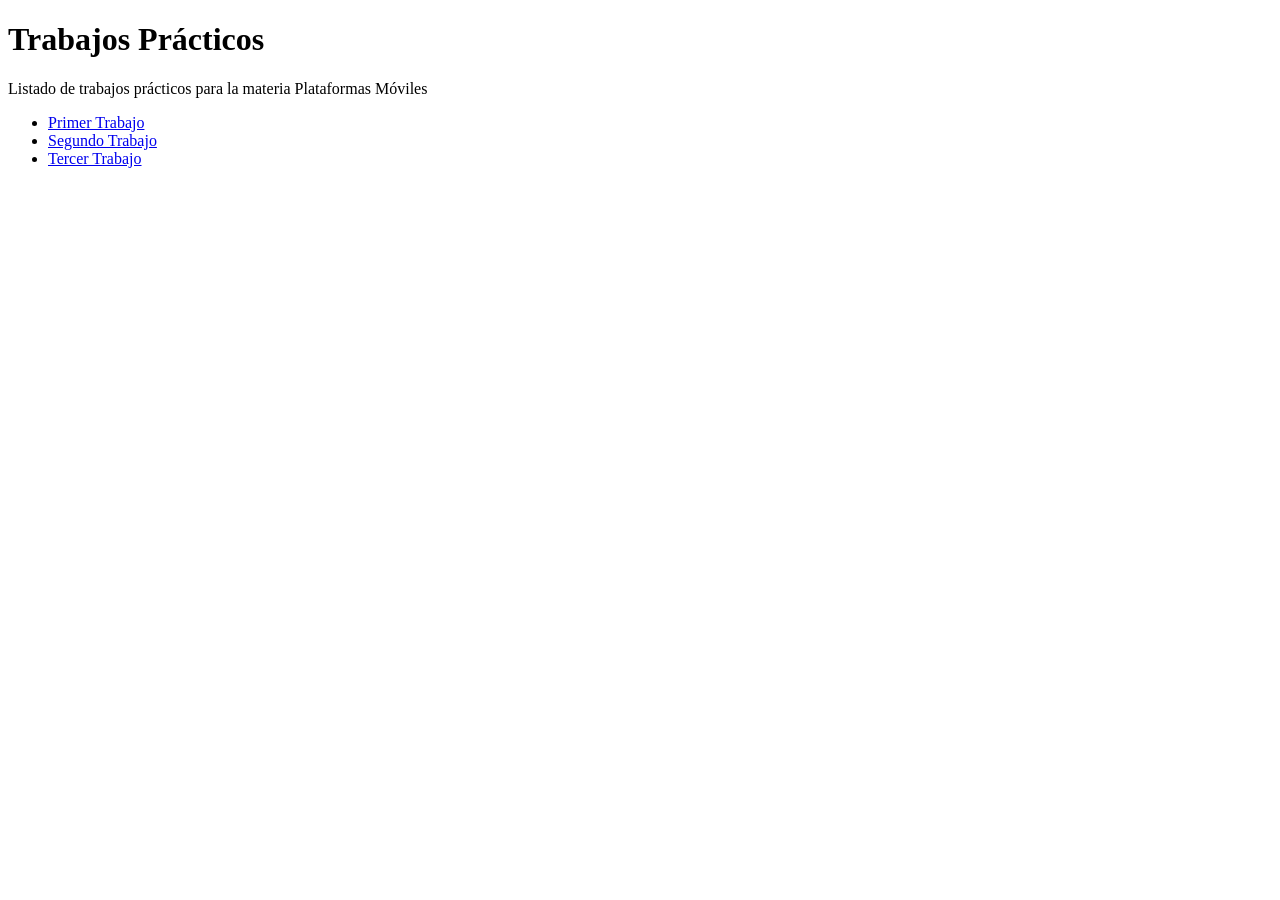
==== index.html @ 2cf4da2a "Update link text for third assignment in index.html" ====
<!DOCTYPE html>
<html>
   <head>
      <title>Hola Mundo!</title>
   </head>
   <body>
     <h1>Trabajos Prácticos</h1>
     <p>Listado de trabajos prácticos para la materia Plataformas Móviles</p>
     <ul>
       <li><a href="tp-1/">Primer Trabajo</a></li>
       <li><a href="tp-2/">Segundo Trabajo</a></li>
       <li><a href="tp-3/">Tercer Trabajo</a></li>
     </ul>
   </body>
</html>
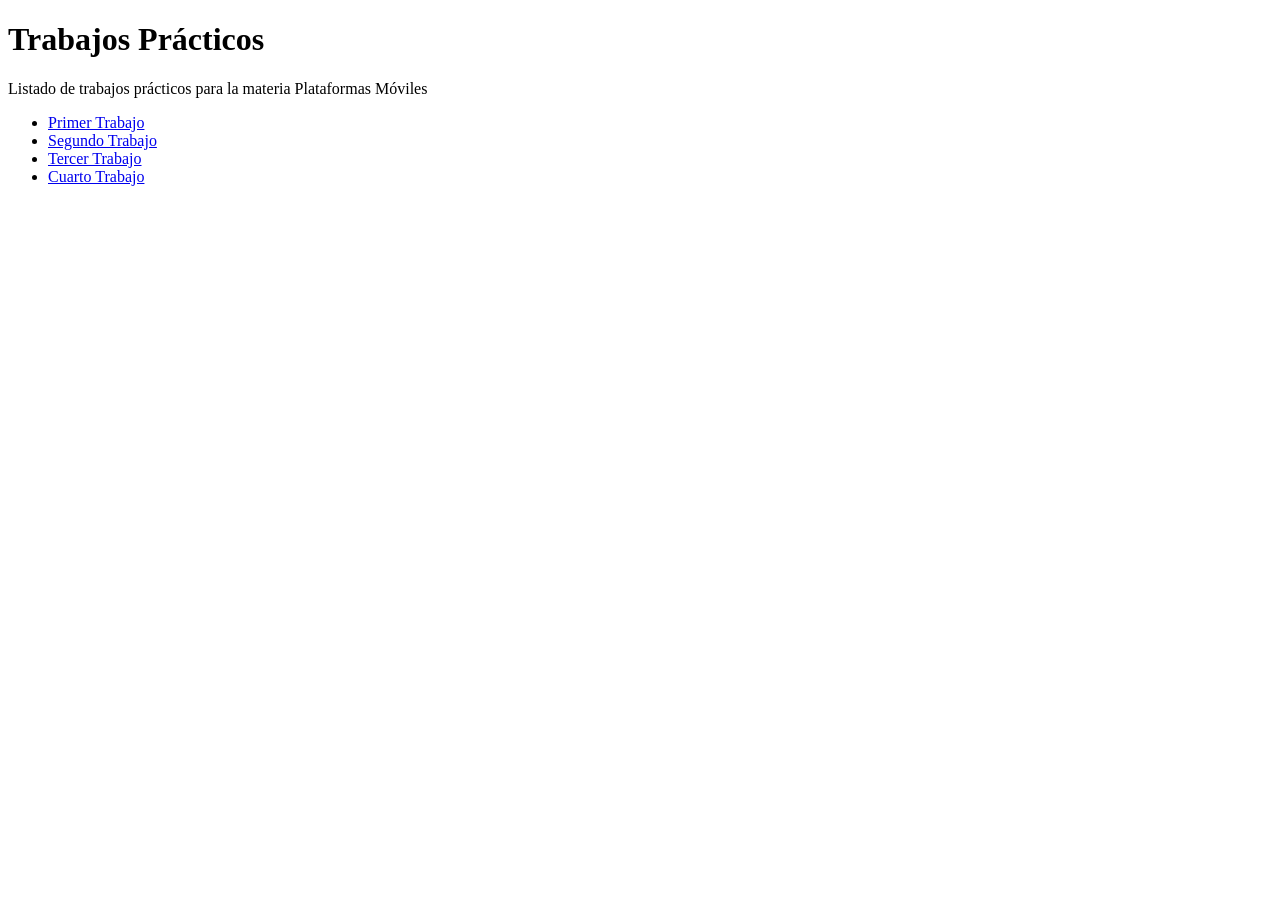
==== commit 0bc6adb5: "Add link to Cuarto Trabajo in index.html" ====
--- a/index.html
+++ b/index.html
@@ -10,6 +10,8 @@
        <li><a href="tp-1/">Primer Trabajo</a></li>
        <li><a href="tp-2/">Segundo Trabajo</a></li>
        <li><a href="tp-3/">Tercer Trabajo</a></li>
+       <li><a href="tp-4/">Cuarto Trabajo</a></li>
+        
      </ul>
    </body>
 </html>
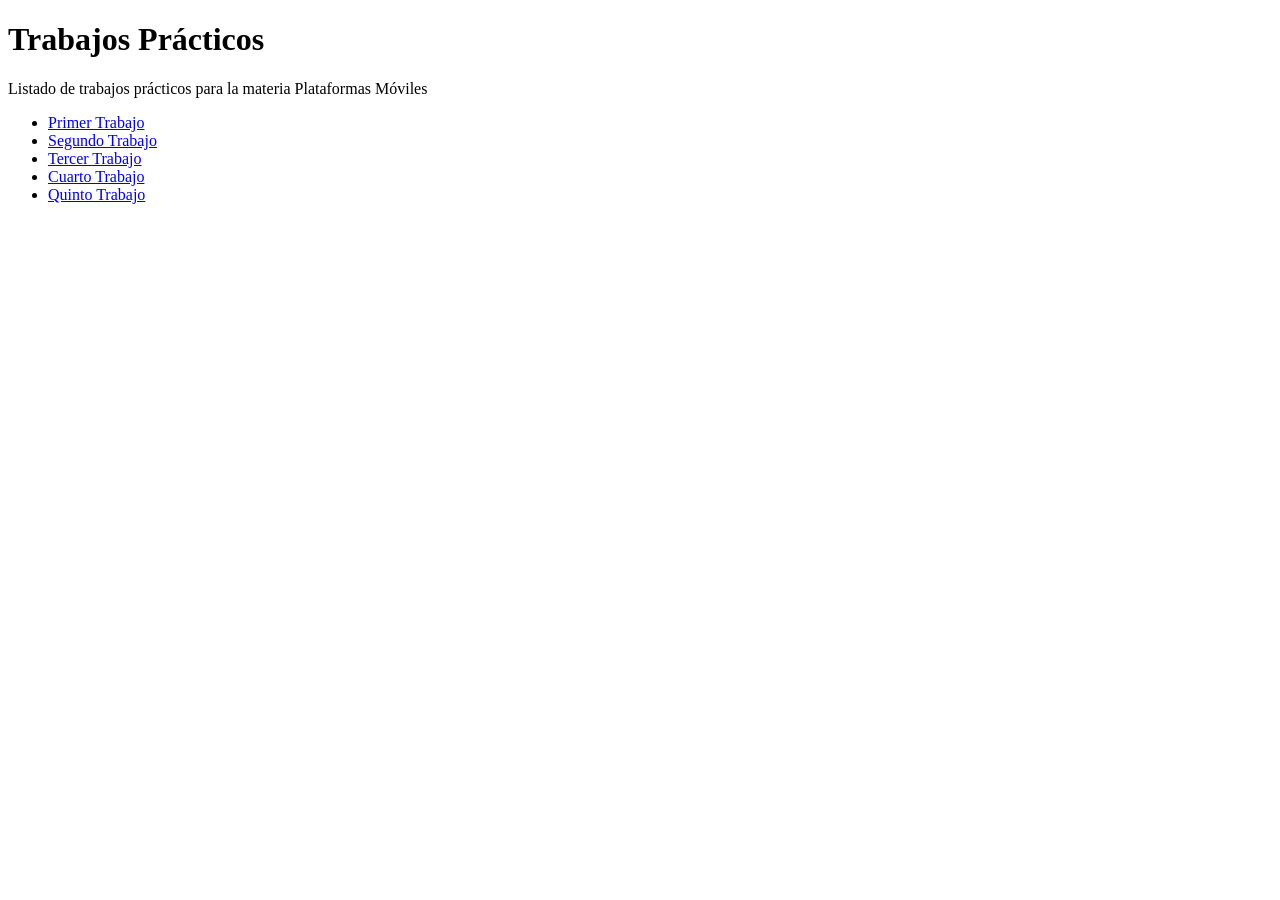
==== commit fca9f202: "Update index.html" ====
--- a/index.html
+++ b/index.html
@@ -11,6 +11,7 @@
        <li><a href="tp-2/">Segundo Trabajo</a></li>
        <li><a href="tp-3/">Tercer Trabajo</a></li>
        <li><a href="tp-4/">Cuarto Trabajo</a></li>
+       <li><a href="tp-5/">Quinto Trabajo</a></li>
         
      </ul>
    </body>
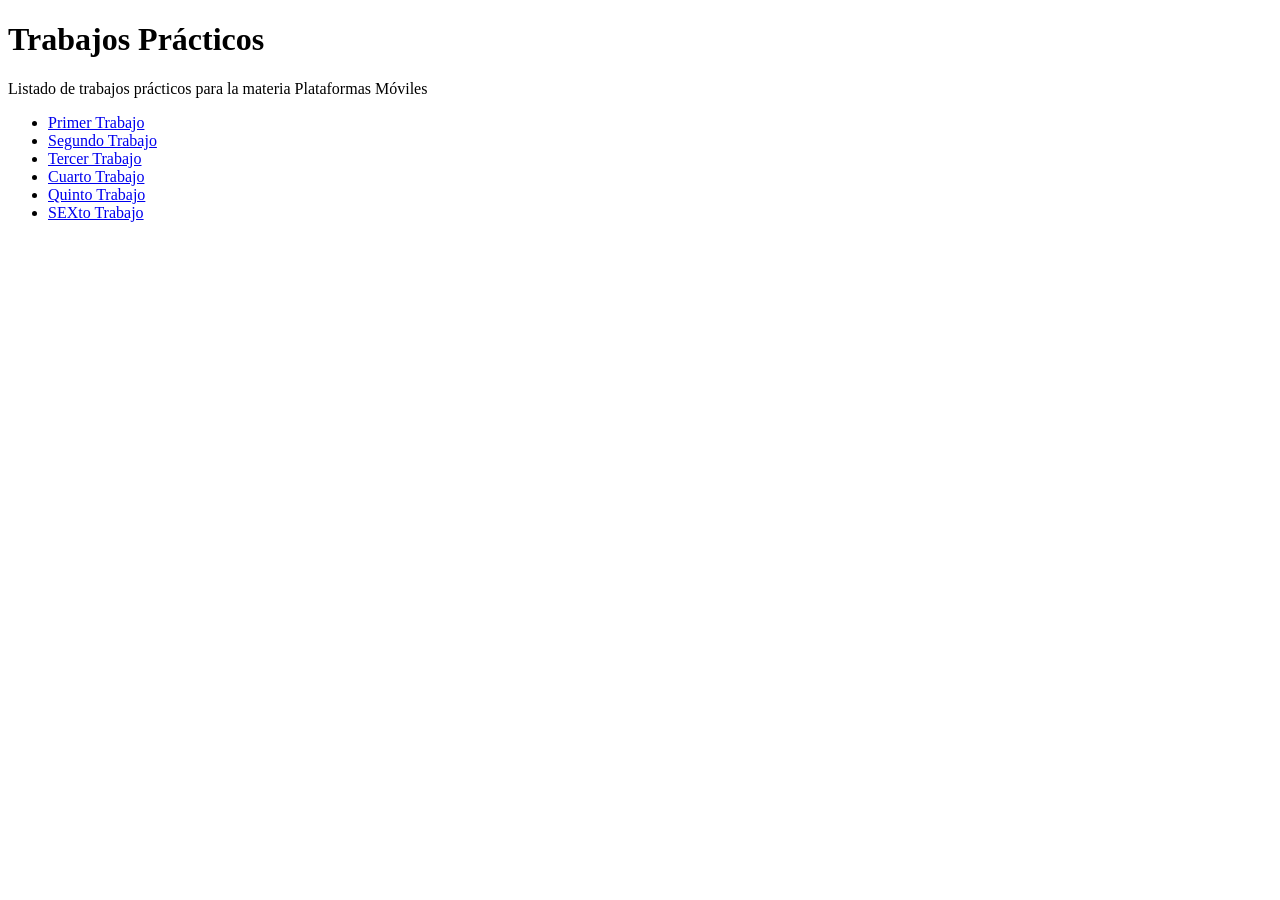
==== commit 176184a6: "Add link for 'to Trabajo' in index.html" ====
--- a/index.html
+++ b/index.html
@@ -12,6 +12,7 @@
        <li><a href="tp-3/">Tercer Trabajo</a></li>
        <li><a href="tp-4/">Cuarto Trabajo</a></li>
        <li><a href="tp-5/">Quinto Trabajo</a></li>
+       <li><a href="tp-6/">SEXto Trabajo</a></li>
         
      </ul>
    </body>
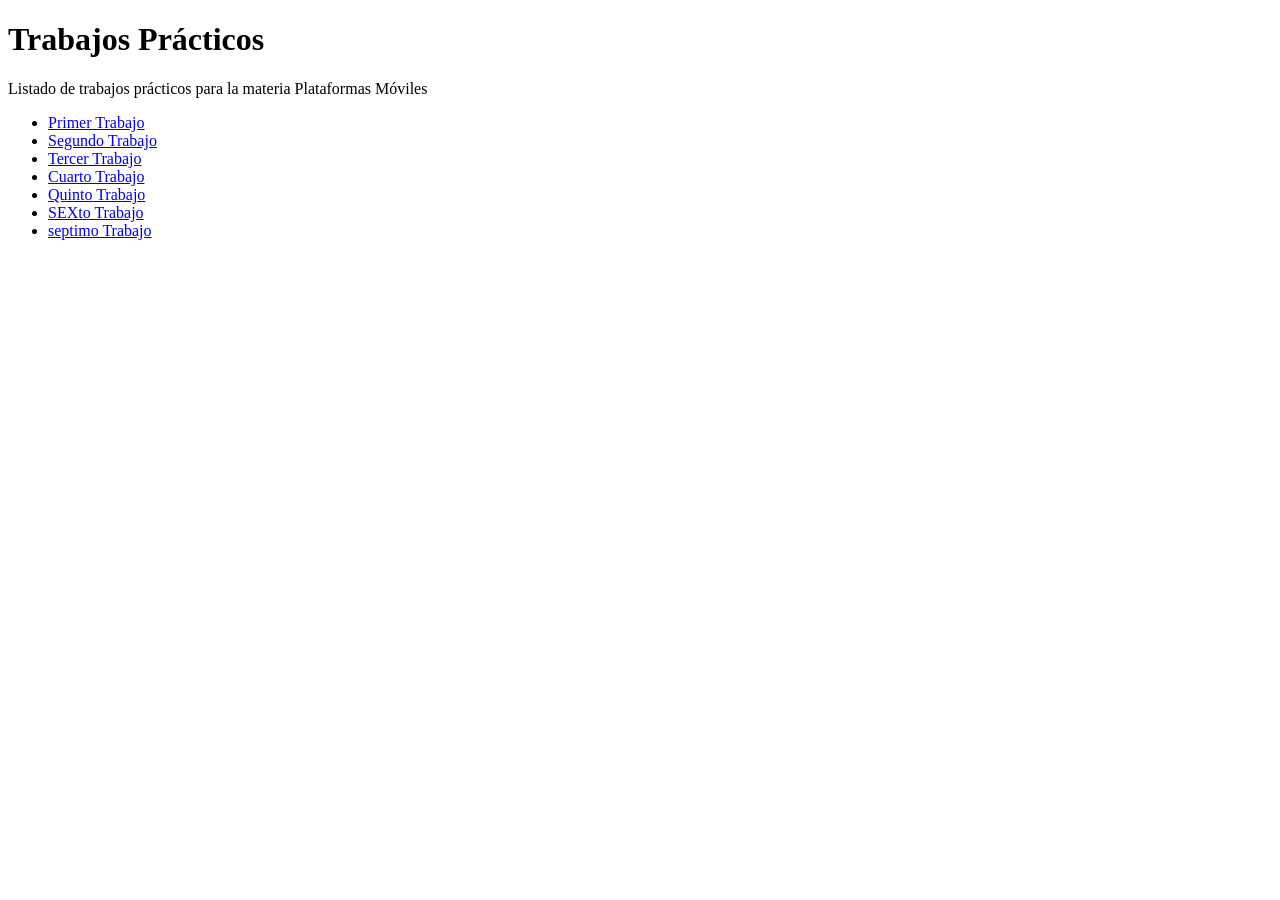
==== commit a0badc49: "Add link for 'septimo Trabajo' in index.html" ====
--- a/index.html
+++ b/index.html
@@ -13,7 +13,7 @@
        <li><a href="tp-4/">Cuarto Trabajo</a></li>
        <li><a href="tp-5/">Quinto Trabajo</a></li>
        <li><a href="tp-6/">SEXto Trabajo</a></li>
-        
+       <li><a href="tp-7/">septimo Trabajo</a></li>
      </ul>
    </body>
 </html>
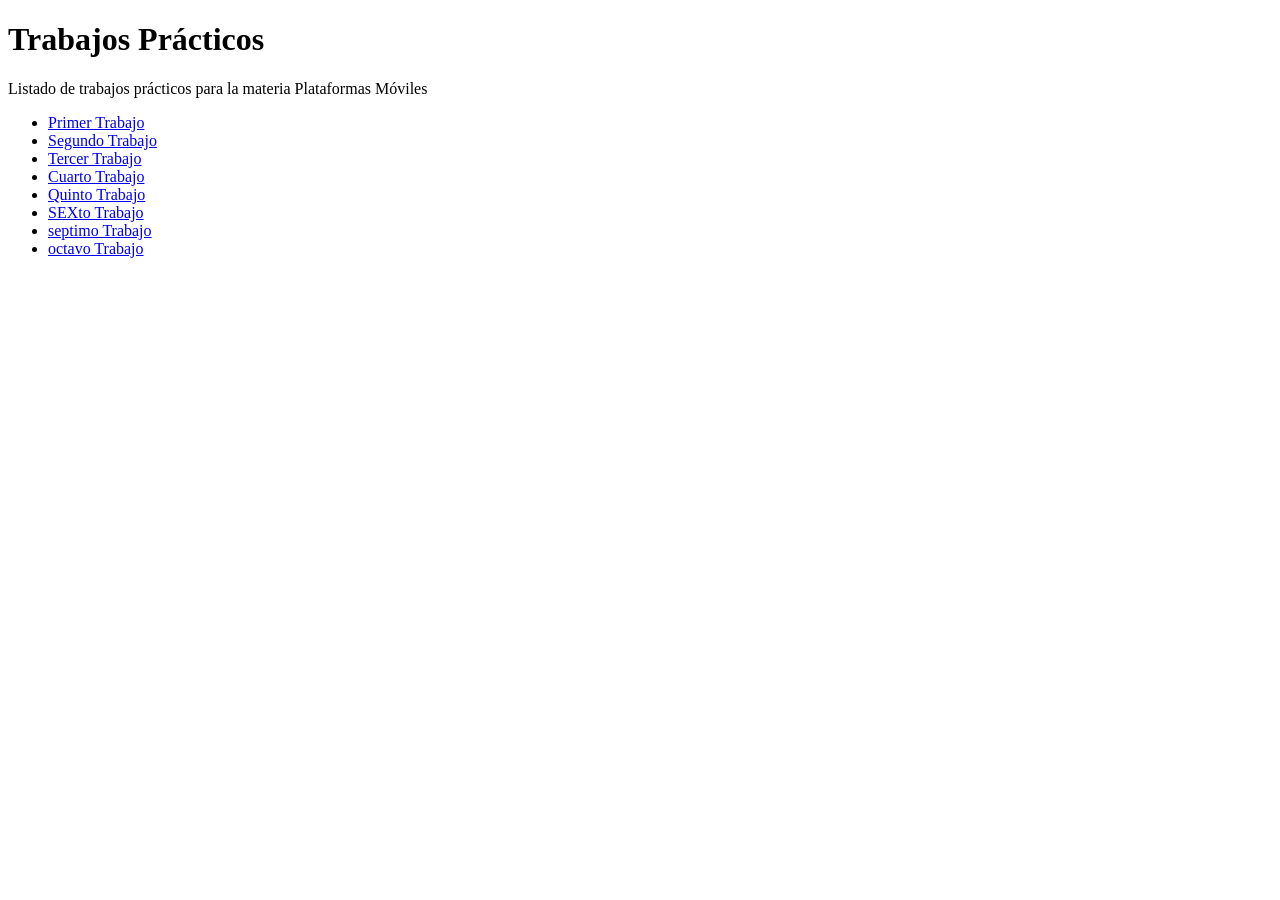
==== commit b3bbf4ac: "Update index.html" ====
--- a/index.html
+++ b/index.html
@@ -14,6 +14,8 @@
        <li><a href="tp-5/">Quinto Trabajo</a></li>
        <li><a href="tp-6/">SEXto Trabajo</a></li>
        <li><a href="tp-7/">septimo Trabajo</a></li>
+       <li><a href="tp-8/">octavo Trabajo</a></li>
+        
      </ul>
    </body>
 </html>
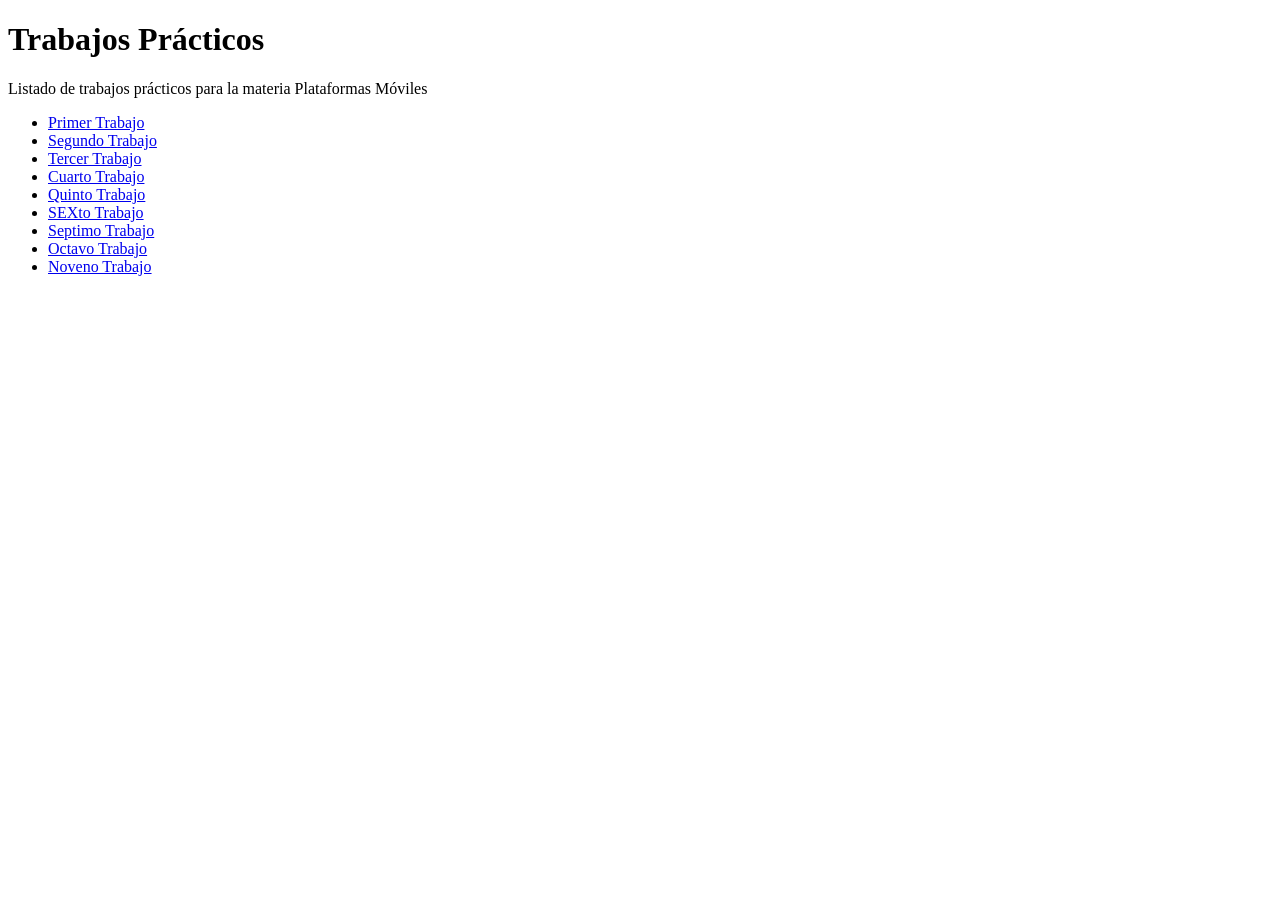
==== commit 2ea70607: "Update index.html" ====
--- a/index.html
+++ b/index.html
@@ -13,8 +13,9 @@
        <li><a href="tp-4/">Cuarto Trabajo</a></li>
        <li><a href="tp-5/">Quinto Trabajo</a></li>
        <li><a href="tp-6/">SEXto Trabajo</a></li>
-       <li><a href="tp-7/">septimo Trabajo</a></li>
-       <li><a href="tp-8/">octavo Trabajo</a></li>
+       <li><a href="tp-7/">Septimo Trabajo</a></li>
+       <li><a href="tp-8/">Octavo Trabajo</a></li>
+       <li><a href="tp-9/">Noveno Trabajo</a></li>
         
      </ul>
    </body>
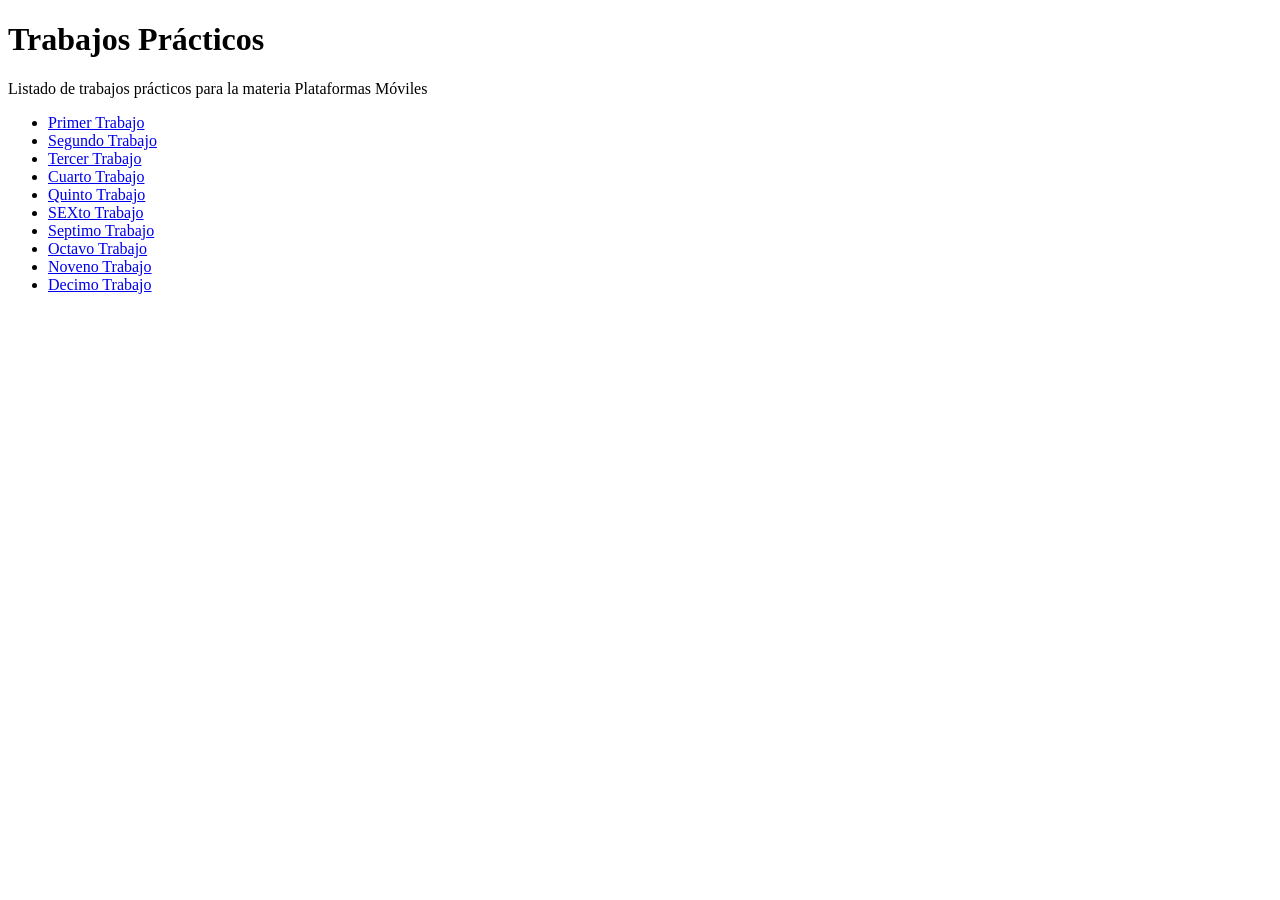
==== commit 8bf256b0: "Fix link for Decimo Trabajo in index.html" ====
--- a/index.html
+++ b/index.html
@@ -16,7 +16,7 @@
        <li><a href="tp-7/">Septimo Trabajo</a></li>
        <li><a href="tp-8/">Octavo Trabajo</a></li>
        <li><a href="tp-9/">Noveno Trabajo</a></li>
-        
+       <li><a href="Tp-10/">Decimo Trabajo</a></li>
      </ul>
    </body>
 </html>
